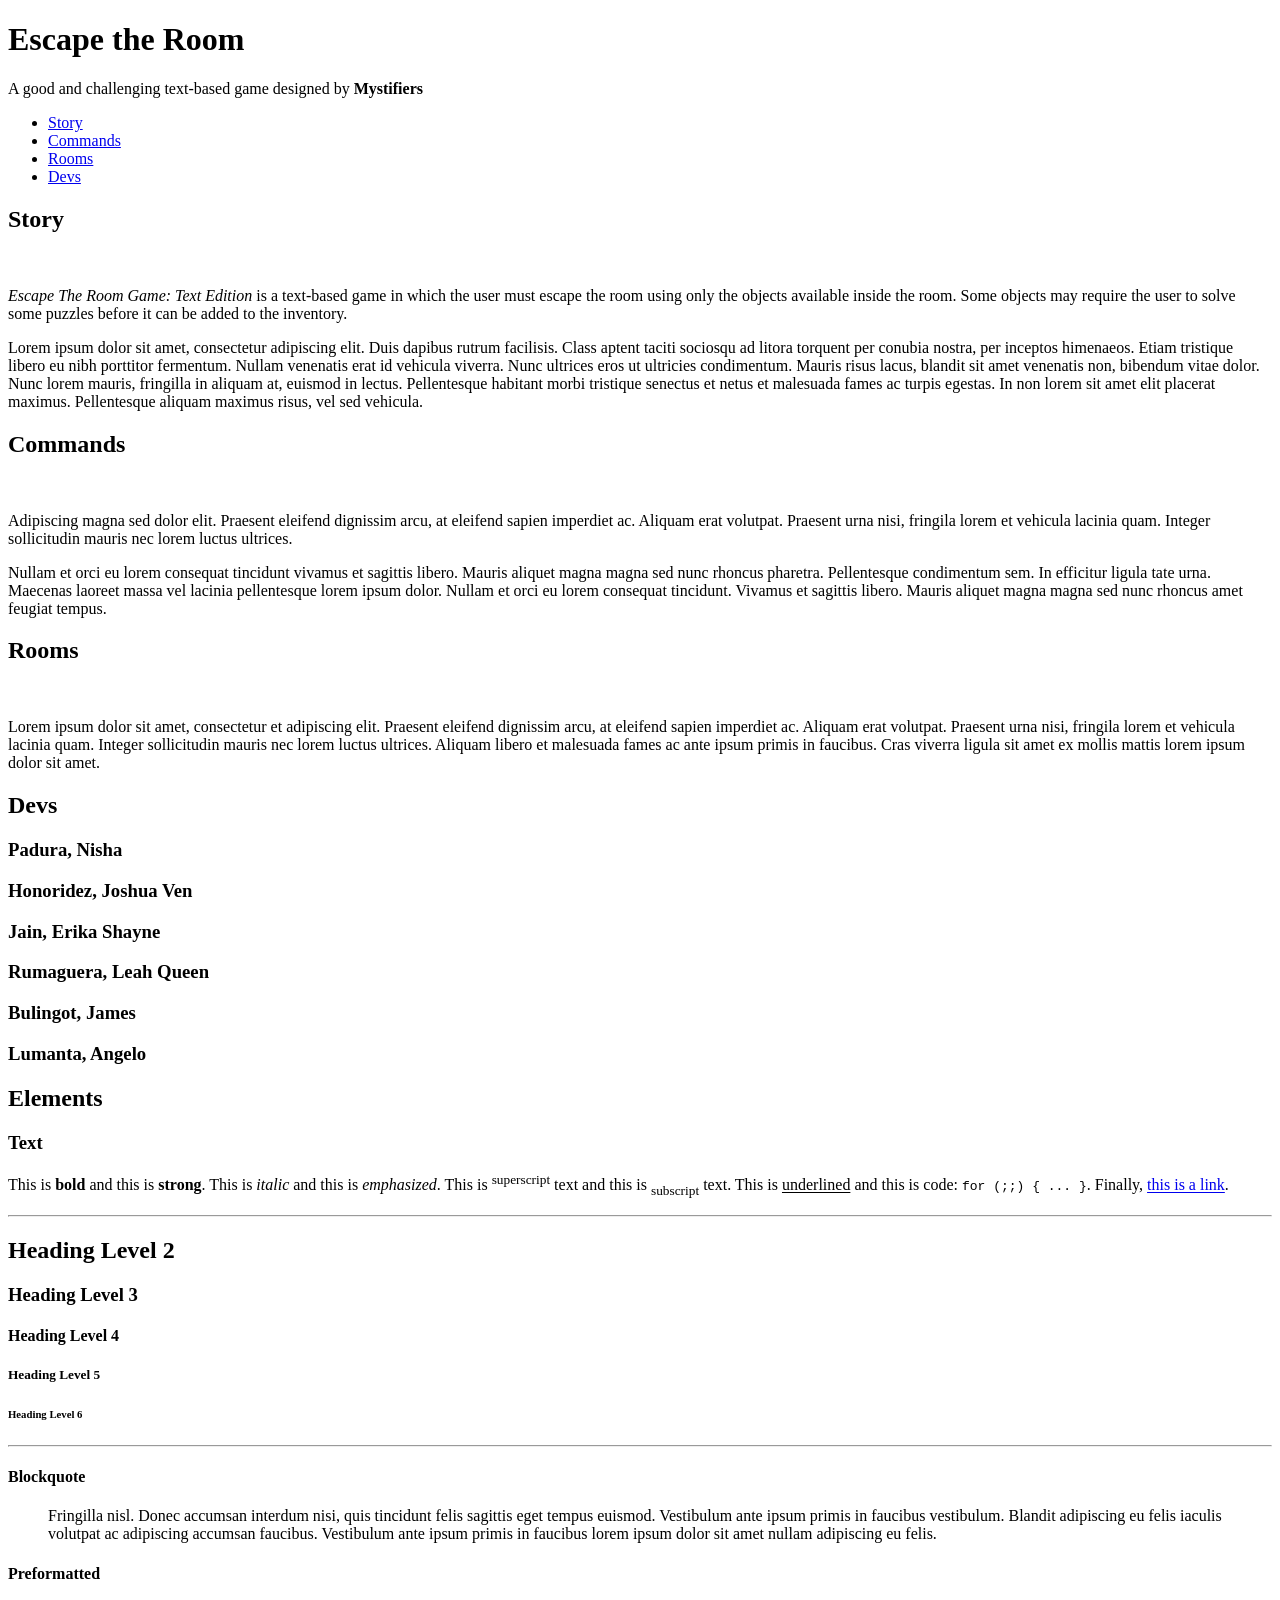
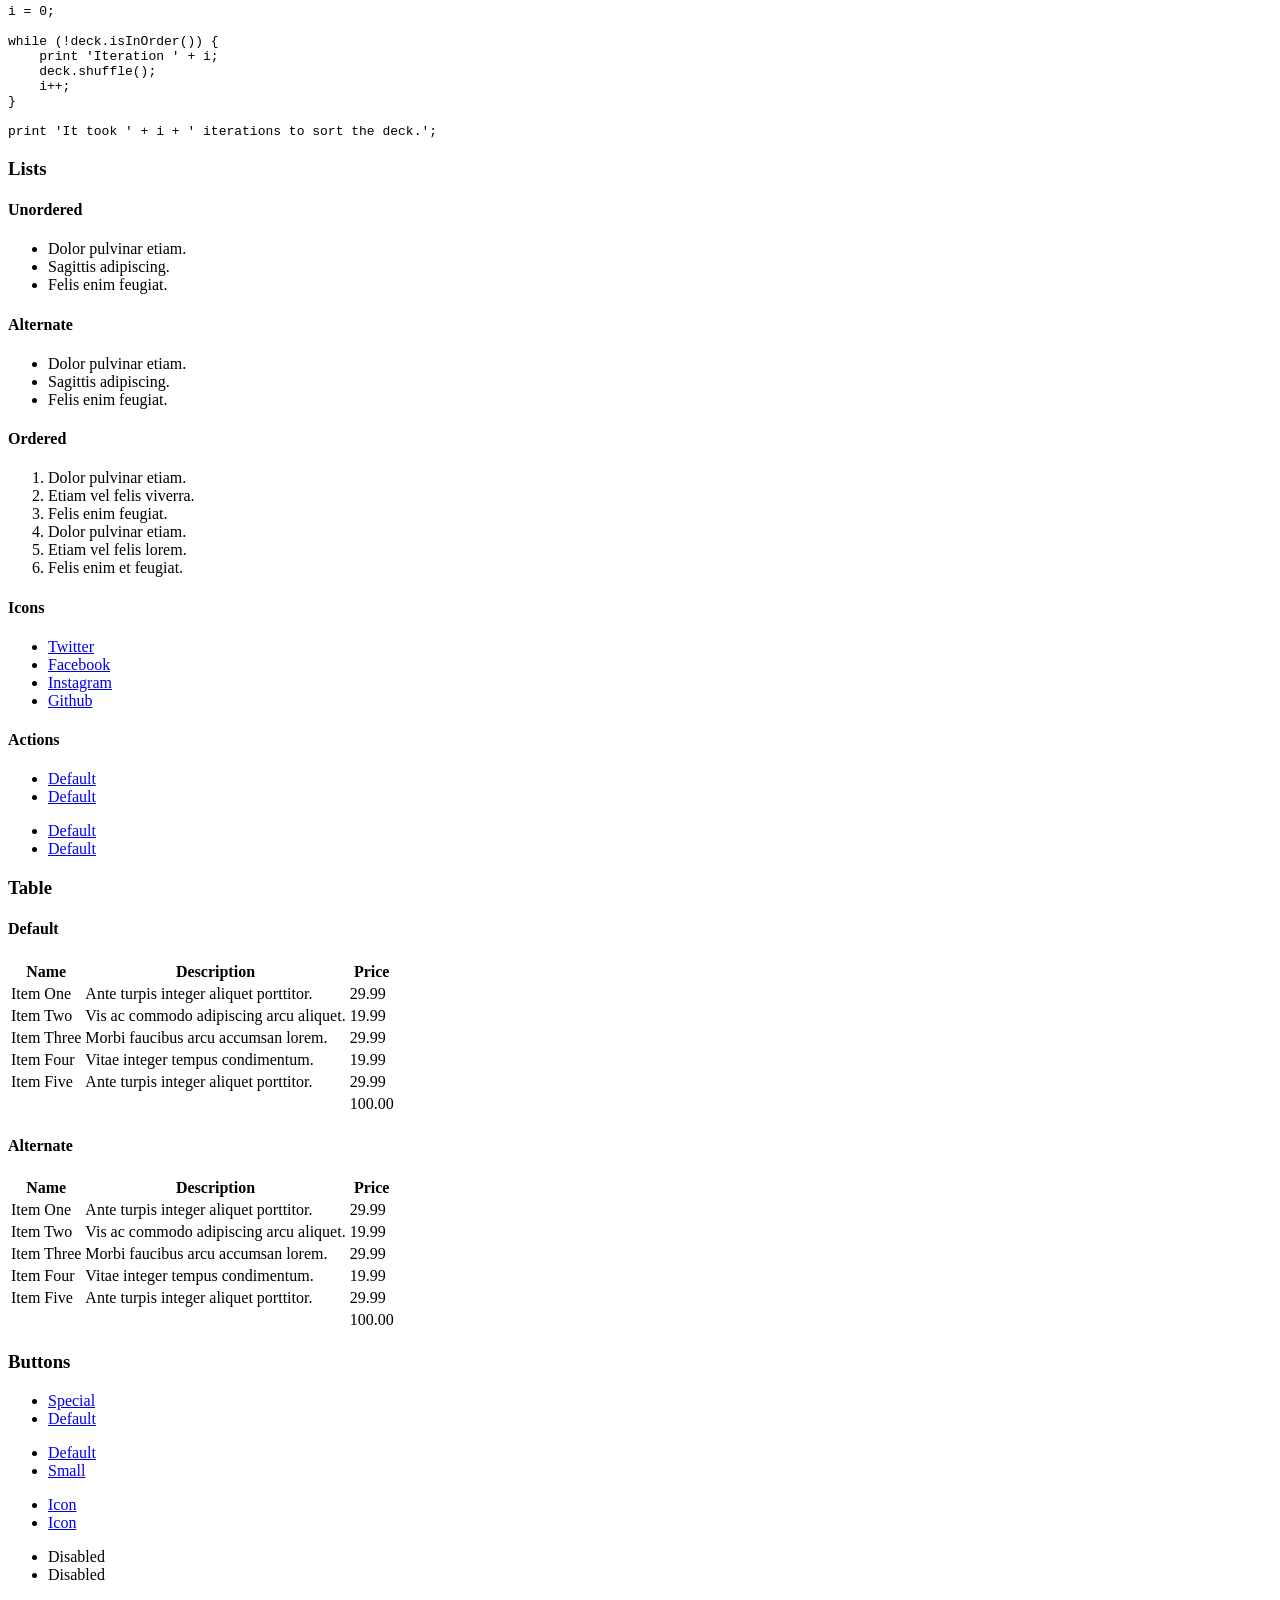
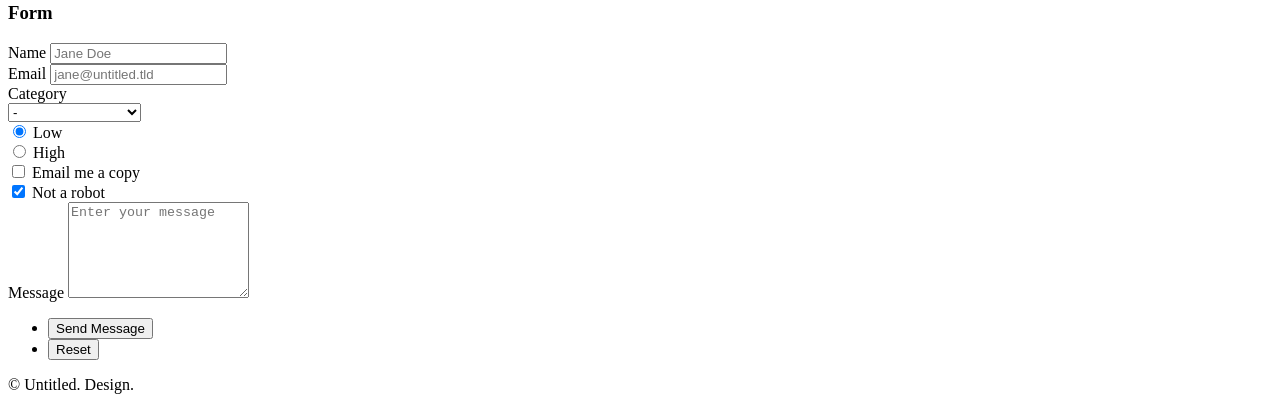
==== UI/Index.html @ 5b934963 "Create Index.html" ====
<!DOCTYPE HTML>

<html>
	<head>
		<title>Escape the Room</title>
		<meta charset="utf-8" />
		<meta name="viewport" content="width=device-width, initial-scale=1, user-scalable=no" />
		<link rel="stylesheet" href="assets/css/main.css" />
		<!--[if lte IE 9]><link rel="stylesheet" href="assets/css/ie9.css" /><![endif]-->
		<noscript><link rel="stylesheet" href="assets/css/noscript.css" /></noscript>
	</head>
	<body>

		<!-- Wrapper -->
			<div id="wrapper">

				<!-- Header -->
					<header id="header">
						<div class="logo">
							<span class="icon fa-key"></span>
						</div>
						<div class="content">
							<div class="inner">
								<h1>Escape the Room</h1>
								<p>A good and challenging text-based game designed by <b> Mystifiers </b> </a> </p>
							</div>
						</div>
						<nav>
							<ul>
								<li><a href="#intro">Story</a></li>
								<li><a href="#work">Commands</a></li>
								<li><a href="#about">Rooms</a></li>
								<li><a href="#contact">Devs</a></li>
								<!--<li><a href="#elements">Elements</a></li>-->
							</ul>
						</nav>
					</header>

				<!-- Main -->
					<div id="main">

						<!-- Story -->
							<article id="intro">
								<h2 class="major">Story</h2>
								<span class="image main"><img src="images/ac.jpg" alt="" /></span>
								<p><i> Escape The Room Game: Text Edition </i> is a text-based game in which the user must escape the room using only the objects available inside the room. Some objects may require the user to solve some puzzles before it can be added to the inventory. </p>
								<p>Lorem ipsum dolor sit amet, consectetur adipiscing elit. Duis dapibus rutrum facilisis. Class aptent taciti sociosqu ad litora torquent per conubia nostra, per inceptos himenaeos. Etiam tristique libero eu nibh porttitor fermentum. Nullam venenatis erat id vehicula viverra. Nunc ultrices eros ut ultricies condimentum. Mauris risus lacus, blandit sit amet venenatis non, bibendum vitae dolor. Nunc lorem mauris, fringilla in aliquam at, euismod in lectus. Pellentesque habitant morbi tristique senectus et netus et malesuada fames ac turpis egestas. In non lorem sit amet elit placerat maximus. Pellentesque aliquam maximus risus, vel sed vehicula.</p>
							</article>

						<!-- Commands -->
							<article id="work">
								<h2 class="major">Commands</h2>
								<span class="image main"><img src="images/ab.jpg" alt="" /></span>
								<p>Adipiscing magna sed dolor elit. Praesent eleifend dignissim arcu, at eleifend sapien imperdiet ac. Aliquam erat volutpat. Praesent urna nisi, fringila lorem et vehicula lacinia quam. Integer sollicitudin mauris nec lorem luctus ultrices.</p>
								<p>Nullam et orci eu lorem consequat tincidunt vivamus et sagittis libero. Mauris aliquet magna magna sed nunc rhoncus pharetra. Pellentesque condimentum sem. In efficitur ligula tate urna. Maecenas laoreet massa vel lacinia pellentesque lorem ipsum dolor. Nullam et orci eu lorem consequat tincidunt. Vivamus et sagittis libero. Mauris aliquet magna magna sed nunc rhoncus amet feugiat tempus.</p>
							</article>

						<!-- Rooms -->
							<article id="about">
								<h2 class="major">Rooms</h2>
								<span class="image main"><img src="images/pic03.jpg" alt="" /></span>
								<p>Lorem ipsum dolor sit amet, consectetur et adipiscing elit. Praesent eleifend dignissim arcu, at eleifend sapien imperdiet ac. Aliquam erat volutpat. Praesent urna nisi, fringila lorem et vehicula lacinia quam. Integer sollicitudin mauris nec lorem luctus ultrices. Aliquam libero et malesuada fames ac ante ipsum primis in faucibus. Cras viverra ligula sit amet ex mollis mattis lorem ipsum dolor sit amet.</p>
							</article>

						<!-- Devs -->
							<article id="contact">
								<h2 class="major">Devs</h2>
								<form method="post" action="#">
									
								<h3> Padura, Nisha </h3>
								<h3> Honoridez, Joshua Ven </h3>
								<h3> Jain, Erika Shayne </h3>
								<h3> Rumaguera, Leah Queen </h3>
								<h3> Bulingot, James </h3>
								<h3> Lumanta, Angelo </h3> 
							</article>

						<!-- Elements -->
							<article id="elements">
								<h2 class="major">Elements</h2>

								<section>
									<h3 class="major">Text</h3>
									<p>This is <b>bold</b> and this is <strong>strong</strong>. This is <i>italic</i> and this is <em>emphasized</em>.
									This is <sup>superscript</sup> text and this is <sub>subscript</sub> text.
									This is <u>underlined</u> and this is code: <code>for (;;) { ... }</code>. Finally, <a href="#">this is a link</a>.</p>
									<hr />
									<h2>Heading Level 2</h2>
									<h3>Heading Level 3</h3>
									<h4>Heading Level 4</h4>
									<h5>Heading Level 5</h5>
									<h6>Heading Level 6</h6>
									<hr />
									<h4>Blockquote</h4>
									<blockquote>Fringilla nisl. Donec accumsan interdum nisi, quis tincidunt felis sagittis eget tempus euismod. Vestibulum ante ipsum primis in faucibus vestibulum. Blandit adipiscing eu felis iaculis volutpat ac adipiscing accumsan faucibus. Vestibulum ante ipsum primis in faucibus lorem ipsum dolor sit amet nullam adipiscing eu felis.</blockquote>
									<h4>Preformatted</h4>
									<pre><code>i = 0;

while (!deck.isInOrder()) {
    print 'Iteration ' + i;
    deck.shuffle();
    i++;
}

print 'It took ' + i + ' iterations to sort the deck.';</code></pre>
								</section>

								<section>
									<h3 class="major">Lists</h3>

									<h4>Unordered</h4>
									<ul>
										<li>Dolor pulvinar etiam.</li>
										<li>Sagittis adipiscing.</li>
										<li>Felis enim feugiat.</li>
									</ul>

									<h4>Alternate</h4>
									<ul class="alt">
										<li>Dolor pulvinar etiam.</li>
										<li>Sagittis adipiscing.</li>
										<li>Felis enim feugiat.</li>
									</ul>

									<h4>Ordered</h4>
									<ol>
										<li>Dolor pulvinar etiam.</li>
										<li>Etiam vel felis viverra.</li>
										<li>Felis enim feugiat.</li>
										<li>Dolor pulvinar etiam.</li>
										<li>Etiam vel felis lorem.</li>
										<li>Felis enim et feugiat.</li>
									</ol>
									<h4>Icons</h4>
									<ul class="icons">
										<li><a href="#" class="icon fa-twitter"><span class="label">Twitter</span></a></li>
										<li><a href="#" class="icon fa-facebook"><span class="label">Facebook</span></a></li>
										<li><a href="#" class="icon fa-instagram"><span class="label">Instagram</span></a></li>
										<li><a href="#" class="icon fa-github"><span class="label">Github</span></a></li>
									</ul>

									<h4>Actions</h4>
									<ul class="actions">
										<li><a href="#" class="button special">Default</a></li>
										<li><a href="#" class="button">Default</a></li>
									</ul>
									<ul class="actions vertical">
										<li><a href="#" class="button special">Default</a></li>
										<li><a href="#" class="button">Default</a></li>
									</ul>
								</section>

								<section>
									<h3 class="major">Table</h3>
									<h4>Default</h4>
									<div class="table-wrapper">
										<table>
											<thead>
												<tr>
													<th>Name</th>
													<th>Description</th>
													<th>Price</th>
												</tr>
											</thead>
											<tbody>
												<tr>
													<td>Item One</td>
													<td>Ante turpis integer aliquet porttitor.</td>
													<td>29.99</td>
												</tr>
												<tr>
													<td>Item Two</td>
													<td>Vis ac commodo adipiscing arcu aliquet.</td>
													<td>19.99</td>
												</tr>
												<tr>
													<td>Item Three</td>
													<td> Morbi faucibus arcu accumsan lorem.</td>
													<td>29.99</td>
												</tr>
												<tr>
													<td>Item Four</td>
													<td>Vitae integer tempus condimentum.</td>
													<td>19.99</td>
												</tr>
												<tr>
													<td>Item Five</td>
													<td>Ante turpis integer aliquet porttitor.</td>
													<td>29.99</td>
												</tr>
											</tbody>
											<tfoot>
												<tr>
													<td colspan="2"></td>
													<td>100.00</td>
												</tr>
											</tfoot>
										</table>
									</div>

									<h4>Alternate</h4>
									<div class="table-wrapper">
										<table class="alt">
											<thead>
												<tr>
													<th>Name</th>
													<th>Description</th>
													<th>Price</th>
												</tr>
											</thead>
											<tbody>
												<tr>
													<td>Item One</td>
													<td>Ante turpis integer aliquet porttitor.</td>
													<td>29.99</td>
												</tr>
												<tr>
													<td>Item Two</td>
													<td>Vis ac commodo adipiscing arcu aliquet.</td>
													<td>19.99</td>
												</tr>
												<tr>
													<td>Item Three</td>
													<td> Morbi faucibus arcu accumsan lorem.</td>
													<td>29.99</td>
												</tr>
												<tr>
													<td>Item Four</td>
													<td>Vitae integer tempus condimentum.</td>
													<td>19.99</td>
												</tr>
												<tr>
													<td>Item Five</td>
													<td>Ante turpis integer aliquet porttitor.</td>
													<td>29.99</td>
												</tr>
											</tbody>
											<tfoot>
												<tr>
													<td colspan="2"></td>
													<td>100.00</td>
												</tr>
											</tfoot>
										</table>
									</div>
								</section>

								<section>
									<h3 class="major">Buttons</h3>
									<ul class="actions">
										<li><a href="#" class="button special">Special</a></li>
										<li><a href="#" class="button">Default</a></li>
									</ul>
									<ul class="actions">
										<li><a href="#" class="button">Default</a></li>
										<li><a href="#" class="button small">Small</a></li>
									</ul>
									<ul class="actions">
										<li><a href="#" class="button special icon fa-download">Icon</a></li>
										<li><a href="#" class="button icon fa-download">Icon</a></li>
									</ul>
									<ul class="actions">
										<li><span class="button special disabled">Disabled</span></li>
										<li><span class="button disabled">Disabled</span></li>
									</ul>
								</section>

								<section>
									<h3 class="major">Form</h3>
									<form method="post" action="#">
										<div class="field half first">
											<label for="demo-name">Name</label>
											<input type="text" name="demo-name" id="demo-name" value="" placeholder="Jane Doe" />
										</div>
										<div class="field half">
											<label for="demo-email">Email</label>
											<input type="email" name="demo-email" id="demo-email" value="" placeholder="jane@untitled.tld" />
										</div>
										<div class="field">
											<label for="demo-category">Category</label>
											<div class="select-wrapper">
												<select name="demo-category" id="demo-category">
													<option value="">-</option>
													<option value="1">Manufacturing</option>
													<option value="1">Shipping</option>
													<option value="1">Administration</option>
													<option value="1">Human Resources</option>
												</select>
											</div>
										</div>
										<div class="field half first">
											<input type="radio" id="demo-priority-low" name="demo-priority" checked>
											<label for="demo-priority-low">Low</label>
										</div>
										<div class="field half">
											<input type="radio" id="demo-priority-high" name="demo-priority">
											<label for="demo-priority-high">High</label>
										</div>
										<div class="field half first">
											<input type="checkbox" id="demo-copy" name="demo-copy">
											<label for="demo-copy">Email me a copy</label>
										</div>
										<div class="field half">
											<input type="checkbox" id="demo-human" name="demo-human" checked>
											<label for="demo-human">Not a robot</label>
										</div>
										<div class="field">
											<label for="demo-message">Message</label>
											<textarea name="demo-message" id="demo-message" placeholder="Enter your message" rows="6"></textarea>
										</div>
										<ul class="actions">
											<li><input type="submit" value="Send Message" class="special" /></li>
											<li><input type="reset" value="Reset" /></li>
										</ul>
									</form>
								</section>

							</article>

					</div>

				<!-- Footer -->
					<footer id="footer">
						<p class="copyright">&copy; Untitled. Design.</p>
					</footer>

			</div>

		<!-- BG -->
			<div id="bg"></div>

		<!-- Scripts -->
			<script src="assets/js/jquery.min.js"></script>
			<script src="assets/js/skel.min.js"></script>
			<script src="assets/js/util.js"></script>
			<script src="assets/js/main.js"></script>

	</body>
</html>
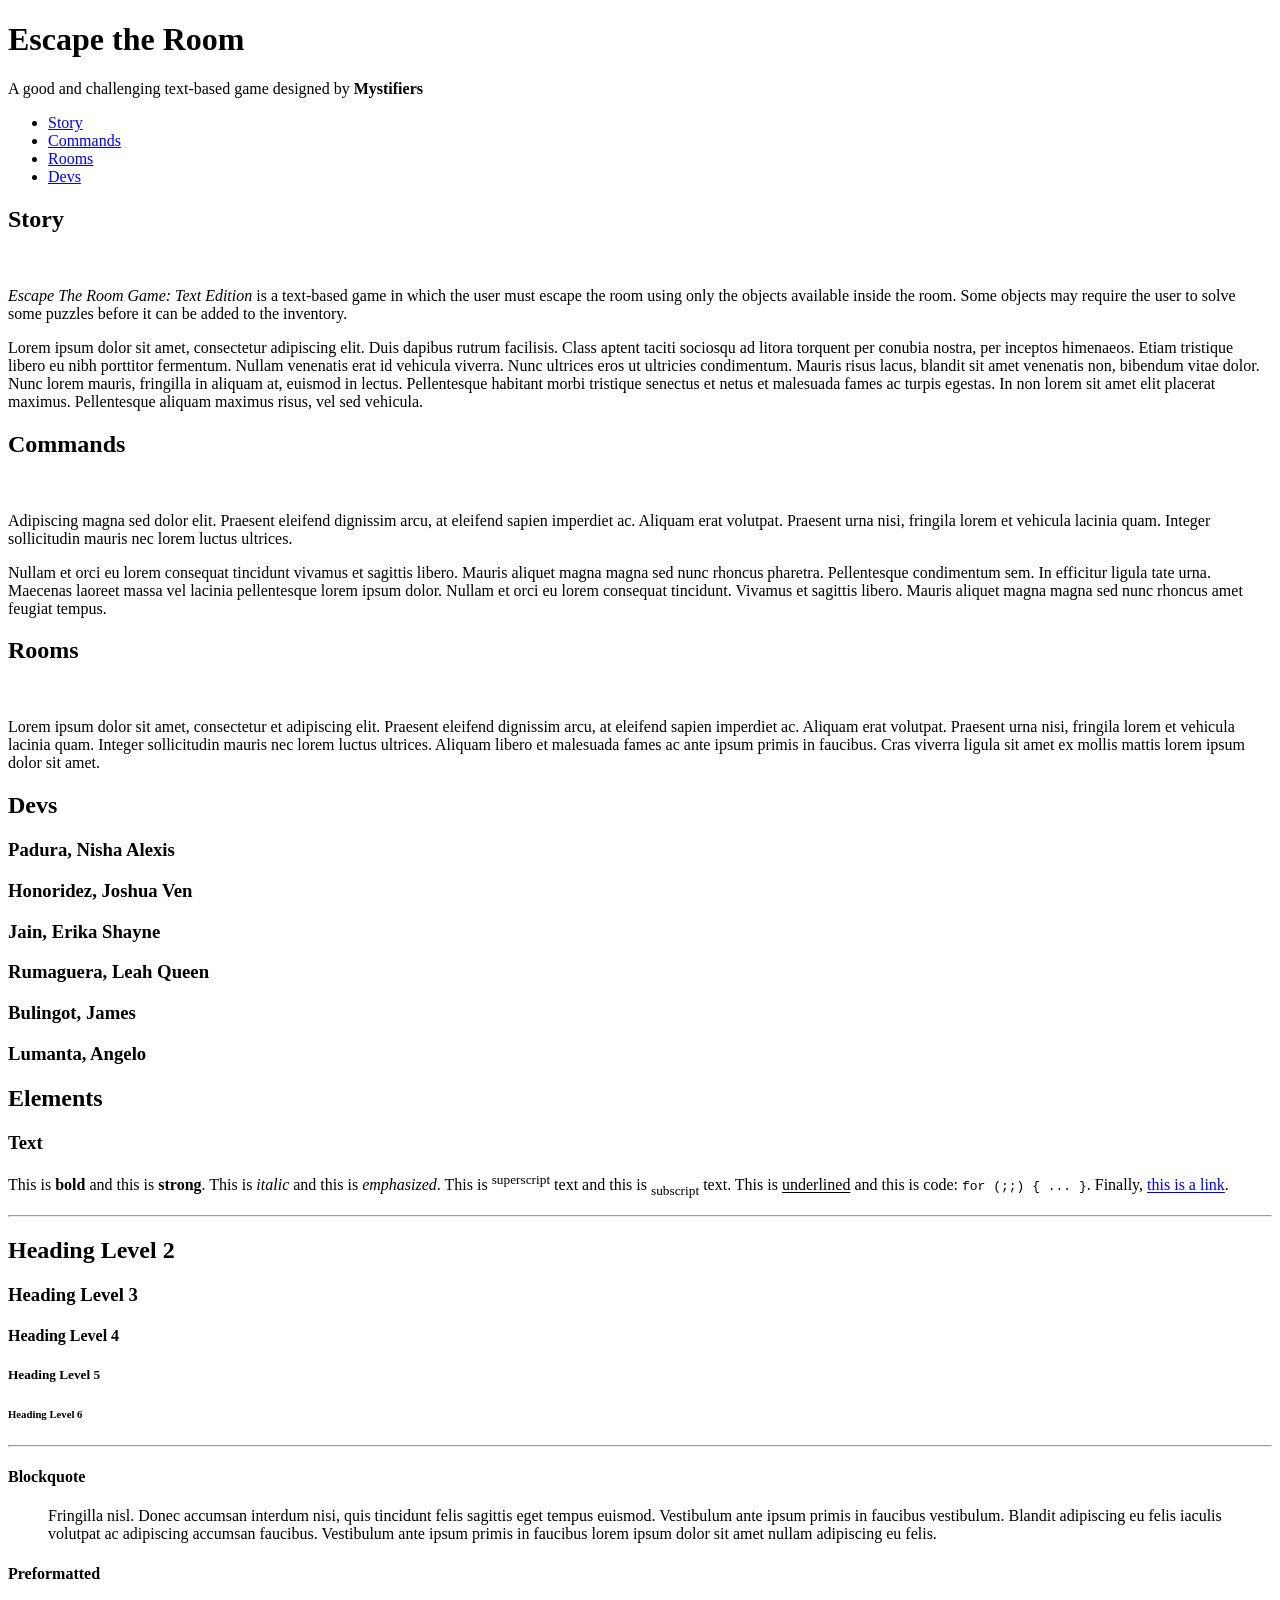
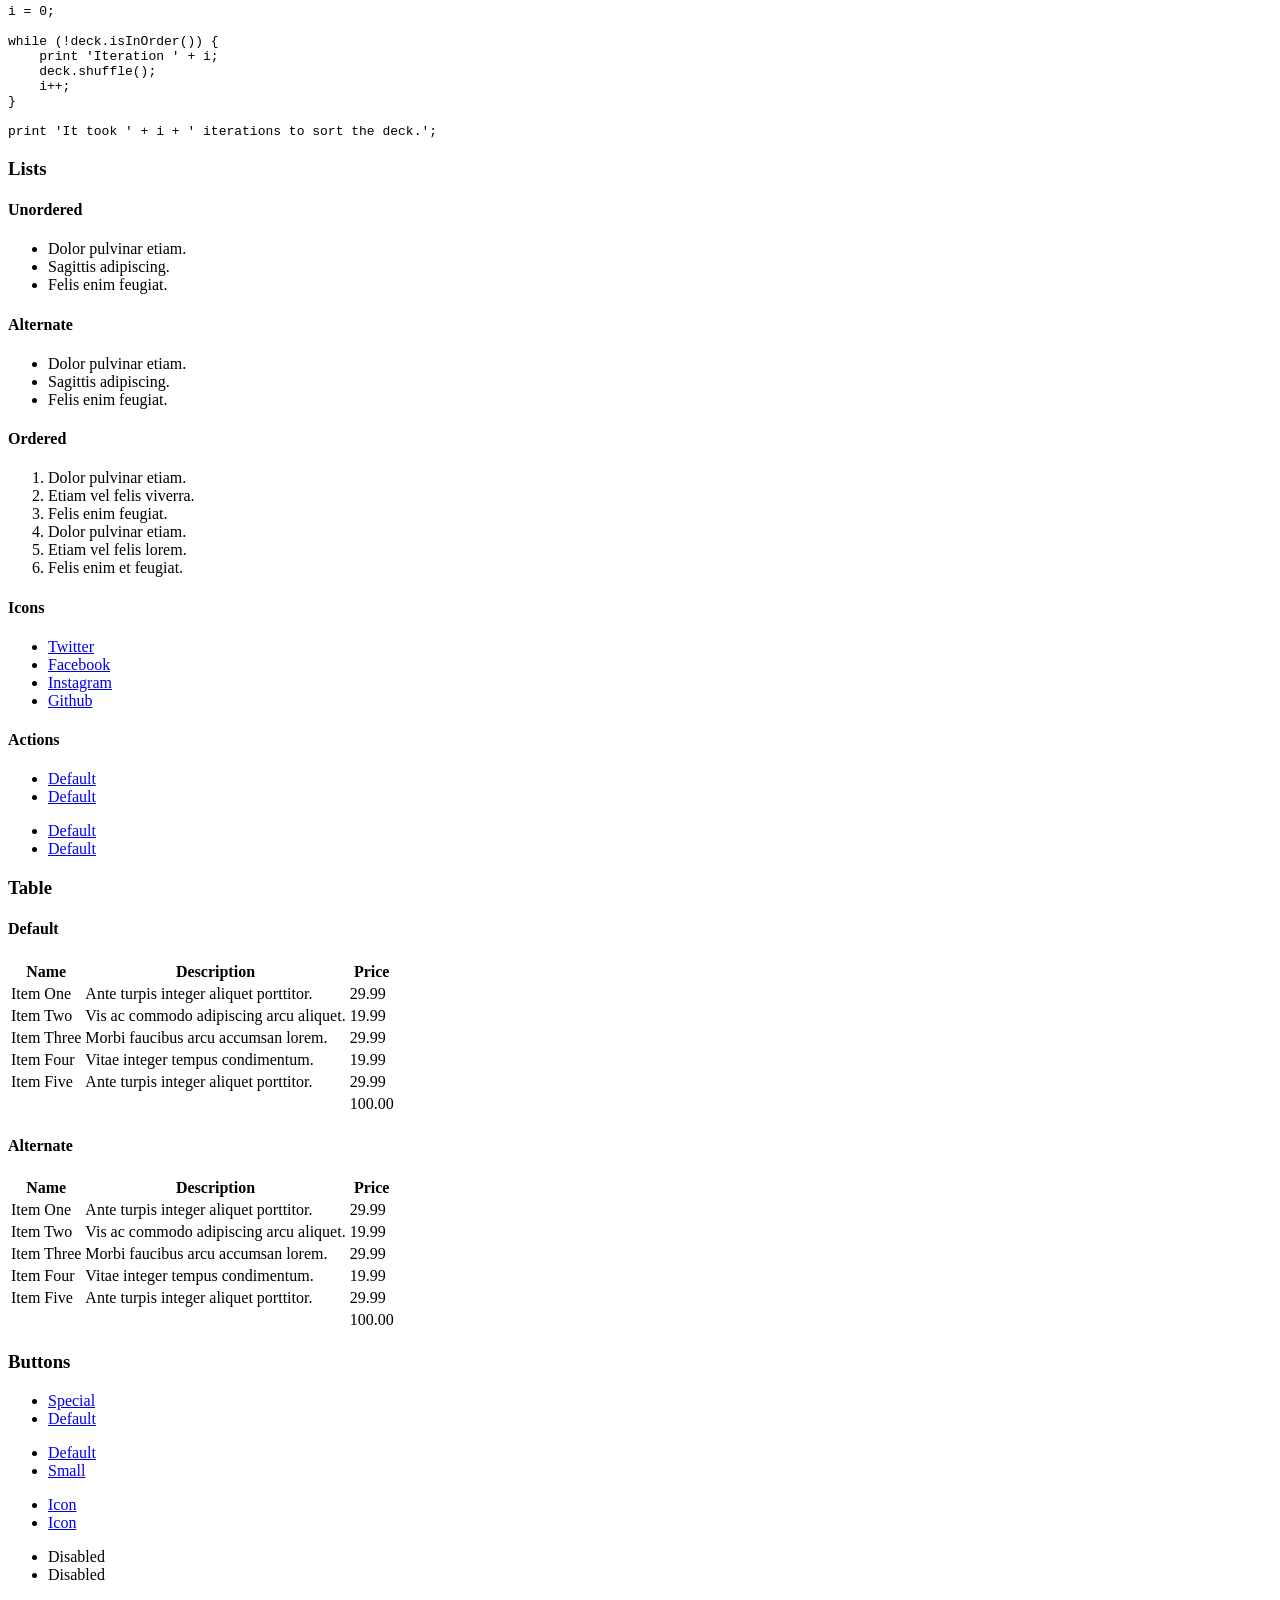
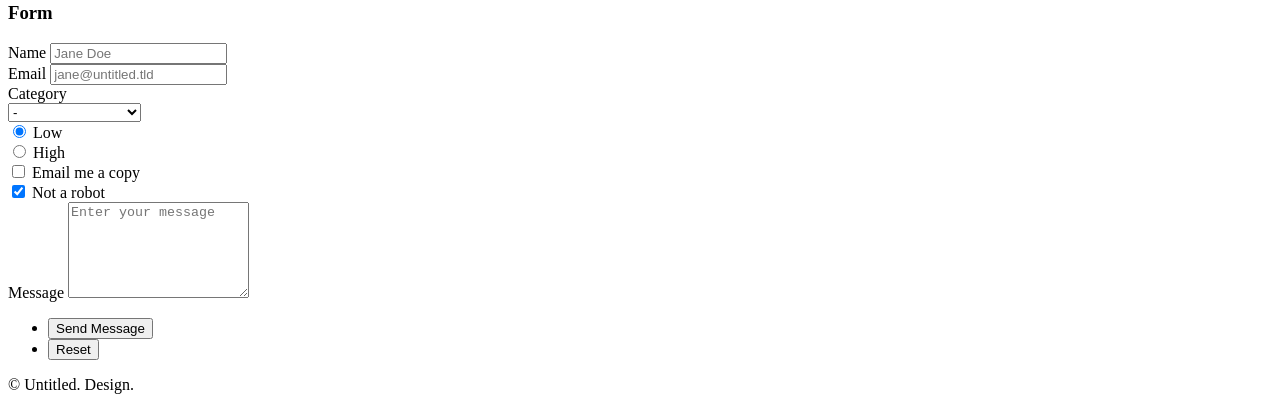
==== commit c872804e: "Update Index.html" ====
--- a/UI/Index.html
+++ b/UI/Index.html
@@ -67,7 +67,7 @@
 								<h2 class="major">Devs</h2>
 								<form method="post" action="#">
 									
-								<h3> Padura, Nisha </h3>
+								<h3> Padura, Nisha Alexis </h3>
 								<h3> Honoridez, Joshua Ven </h3>
 								<h3> Jain, Erika Shayne </h3>
 								<h3> Rumaguera, Leah Queen </h3>
